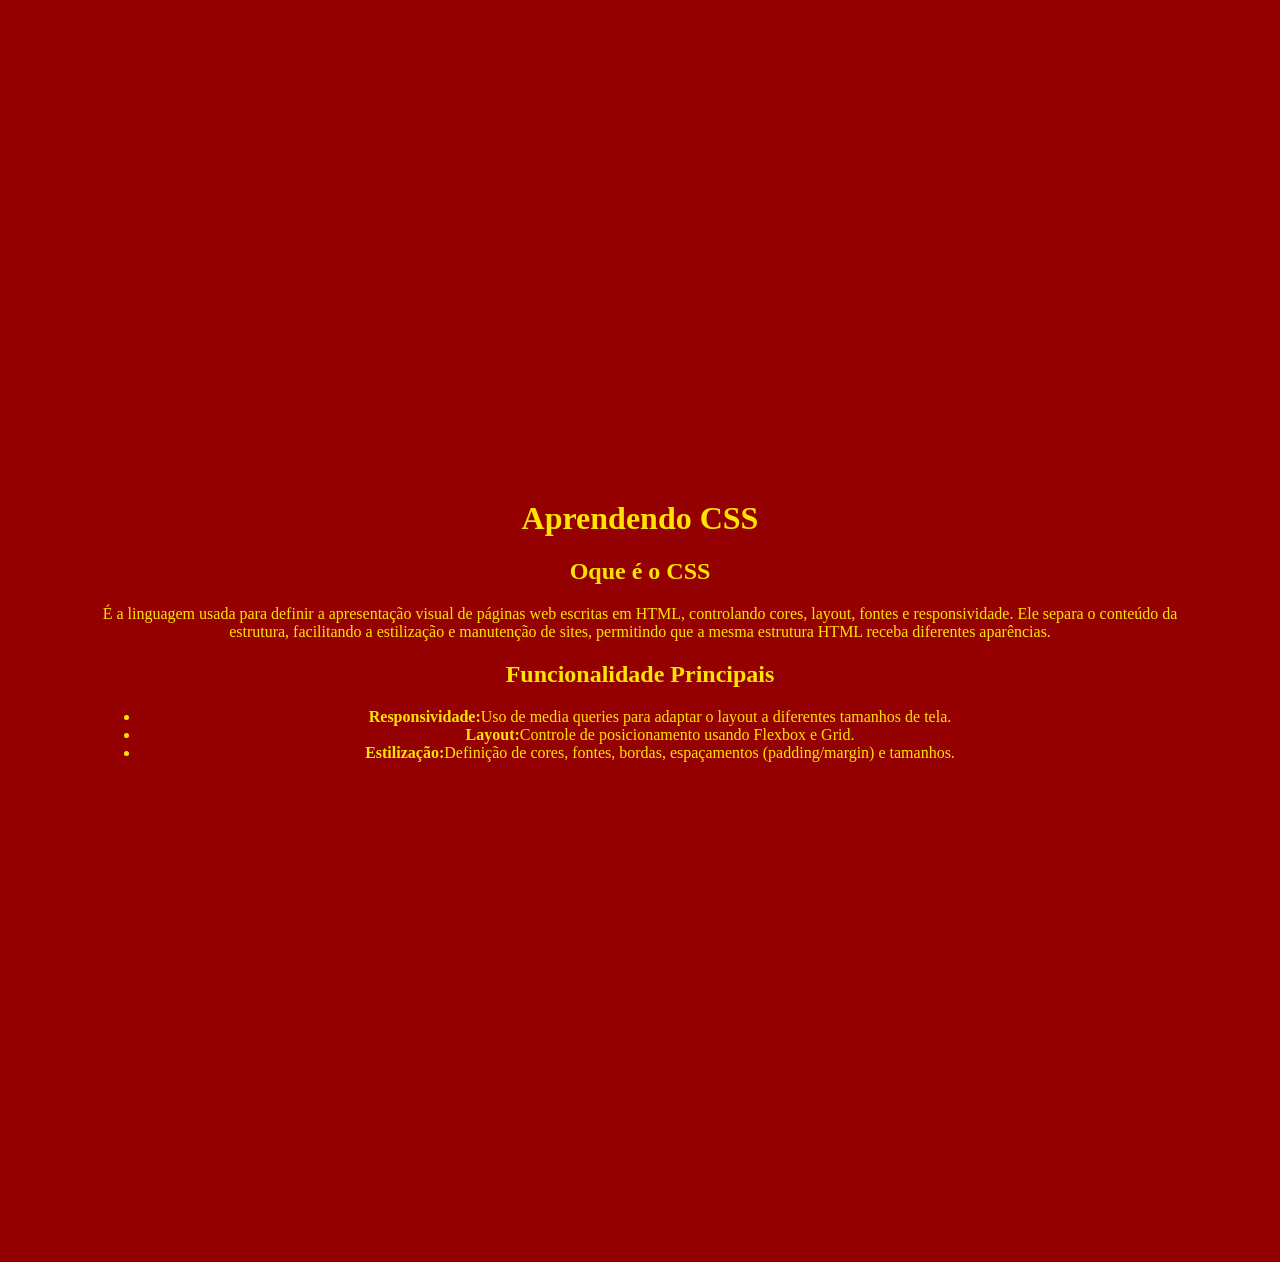
==== index.html @ 364f95aa "Aprendedo CSS" ====
<!DOCTYPE html>
<html lang="pt-br">

<head>
    <meta charset="UTF-8">
    <meta name="viewport" content="width=device-width, initial-scale=1.0">
    <link rel="shortcut icon" href="Imagem/Fav do CSS" type="image/x-icon">
    <title>Aprendendo Css</title>

   <link rel="stylesheet" href="style.css">
</head>

<body>

    <h1>Aprendendo CSS</h1>

    <h2>Oque é o CSS</h2>
    <p>É a linguagem usada para definir a apresentação visual de páginas web escritas em HTML, controlando cores,
        layout, fontes e responsividade. Ele separa o conteúdo da estrutura, facilitando a estilização e manutenção de
        sites, permitindo que a mesma estrutura HTML receba diferentes aparências.</p>

    <h2>Funcionalidade Principais</h2>

    <ul>
        <li> <strong>Responsividade:</strong>Uso de media queries para adaptar o layout a diferentes tamanhos de tela.</li>
        <li> <strong>Layout:</strong>Controle de posicionamento usando Flexbox e Grid.</li>
        <li> <strong>Estilização:</strong>Definição de cores, fontes, bordas, espaçamentos (padding/margin) e tamanhos.</li>
    </ul>
     


</body>

</html>
---- style.css ----
body{
background-color: rgb(148, 0, 0);
    color: rgba(255, 230, 0, 0.993);
    font-family: 'Franklin Gothic Medium', 'Arial Narrow', Arial,;
   text-align: center; 
   margin: 500px;
    margin-left: 100px;
    margin-right: 100px;
    

}
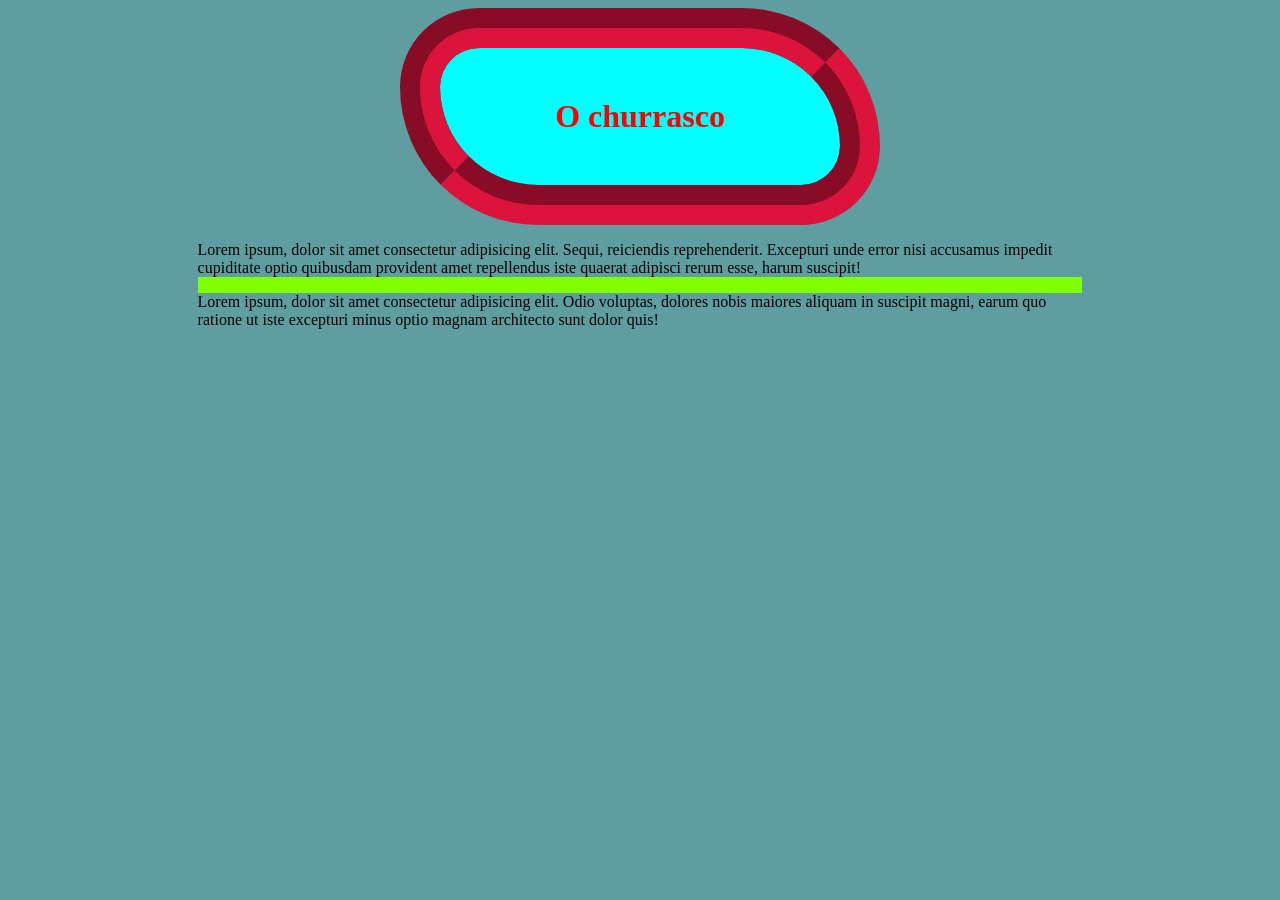
==== commit 66ff307e: "Aprendedo CSS2" ====
--- a/index.html
+++ b/index.html
@@ -4,29 +4,28 @@
 <head>
     <meta charset="UTF-8">
     <meta name="viewport" content="width=device-width, initial-scale=1.0">
+    <title>Document</title>
     <link rel="shortcut icon" href="Imagem/Fav do CSS" type="image/x-icon">
-    <title>Aprendendo Css</title>
+    <link rel="stylesheet" href="style.css">
 
-   <link rel="stylesheet" href="style.css">
 </head>
 
 <body>
 
-    <h1>Aprendendo CSS</h1>
+    <div id="Titulo">
+        <h1>O churrasco</h1>
+    </div>
 
-    <h2>Oque é o CSS</h2>
-    <p>É a linguagem usada para definir a apresentação visual de páginas web escritas em HTML, controlando cores,
-        layout, fontes e responsividade. Ele separa o conteúdo da estrutura, facilitando a estilização e manutenção de
-        sites, permitindo que a mesma estrutura HTML receba diferentes aparências.</p>
+    <div id="Conteudo">
+        <p>Lorem ipsum, dolor sit amet consectetur adipisicing elit. Sequi, reiciendis reprehenderit. Excepturi unde
+            error nisi accusamus impedit cupiditate optio quibusdam provident amet repellendus iste quaerat adipisci
+            rerum esse, harum suscipit!</p>
 
-    <h2>Funcionalidade Principais</h2>
+        <P>Lorem ipsum, dolor sit amet consectetur adipisicing elit. Odio voluptas, dolores nobis maiores aliquam in
+            suscipit magni, earum quo ratione ut iste excepturi minus optio magnam architecto sunt dolor quis!</P>
 
-    <ul>
-        <li> <strong>Responsividade:</strong>Uso de media queries para adaptar o layout a diferentes tamanhos de tela.</li>
-        <li> <strong>Layout:</strong>Controle de posicionamento usando Flexbox e Grid.</li>
-        <li> <strong>Estilização:</strong>Definição de cores, fontes, bordas, espaçamentos (padding/margin) e tamanhos.</li>
-    </ul>
-     
+    </div>
+
 
 
 </body>
--- a/style.css
+++ b/style.css
@@ -1,11 +1,35 @@
-body{
-background-color: rgb(148, 0, 0);
-    color: rgba(255, 230, 0, 0.993);
-    font-family: 'Franklin Gothic Medium', 'Arial Narrow', Arial,;
-   text-align: center; 
-   margin: 500px;
-    margin-left: 100px;
-    margin-right: 100px;
-    
+* {
+    background-color: cadetblue;
 
-} 
+
+
+
+}
+
+
+
+
+
+h1 {
+
+    background-color: aqua;
+    color: rgb(255, 0, 0);
+    margin: auto;
+    padding: 50px;
+    border: 40px crimson;
+    border-style: groove;
+
+    border-radius: 400px 700px;
+    text-align: center;
+    width: 300px;
+}
+
+#Conteudo {
+
+    background-color: chartreuse;
+
+    width: 70%;
+    margin: auto;
+
+
+}
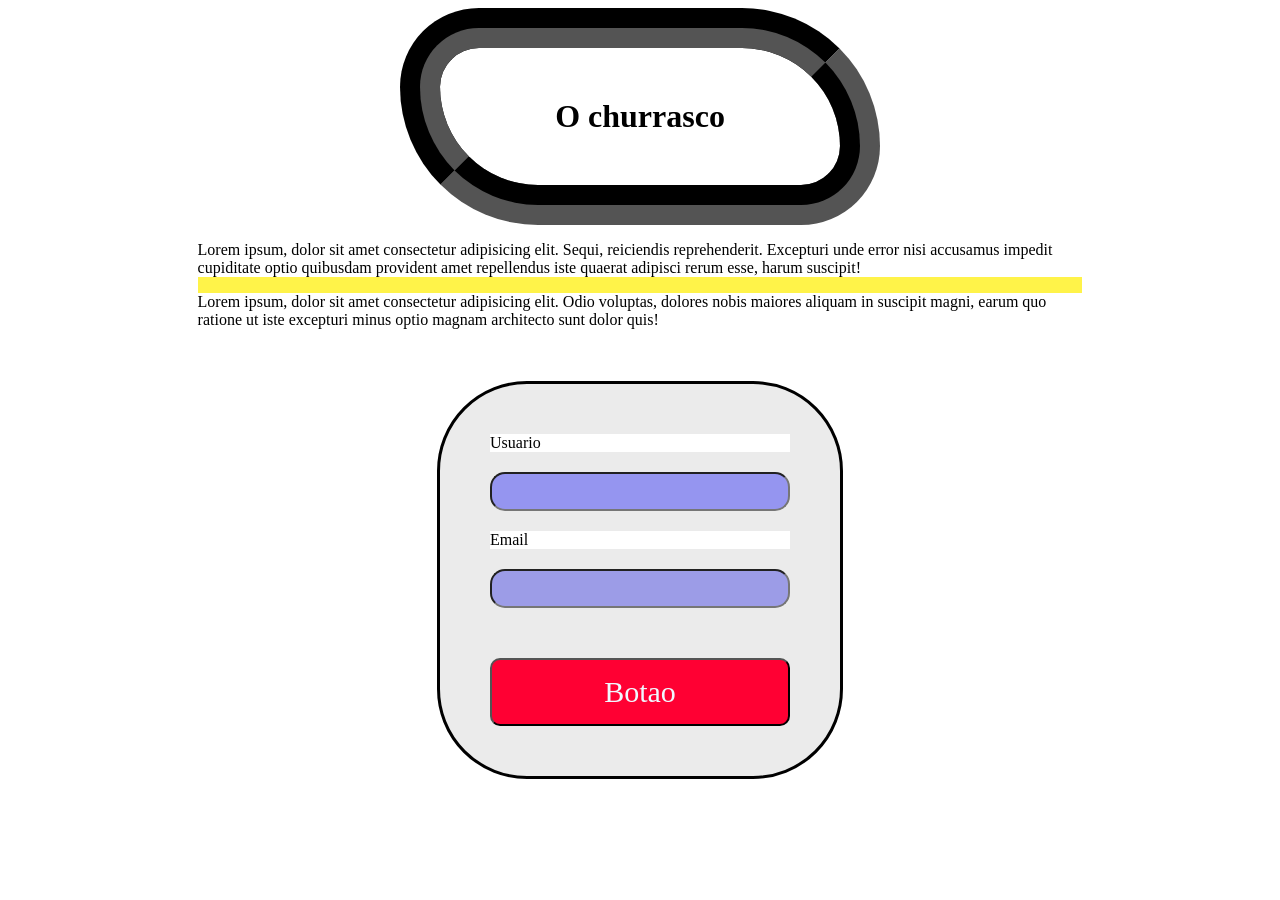
==== commit b97f01fc: "aprendedo novas ferramentas" ====
--- a/index.html
+++ b/index.html
@@ -26,6 +26,24 @@
 
     </div>
 
+    <br><br>
+
+    <div id="area-login">
+
+   
+            <label for="Usuario">Usuario</label>
+            <input type="text" id="Usuario">
+            
+            
+            <label for="login">Email</label>
+            <input type="email" id="login">
+        
+            <button>Botao</button>
+       
+
+
+    </div>
+
 
 
 </body>
--- a/style.css
+++ b/style.css
@@ -1,35 +1,71 @@
 * {
-    background-color: cadetblue;
-
-
-
+    background-color: rgb(255, 255, 255);
 
 }
 
 
-
-
-
 h1 {
-
-    background-color: aqua;
-    color: rgb(255, 0, 0);
+    background-color: rgb(255, 255, 255);
+    color: rgb(0, 0, 0);
     margin: auto;
     padding: 50px;
-    border: 40px crimson;
+    border: 40px rgb(0, 0, 0);
     border-style: groove;
 
     border-radius: 400px 700px;
     text-align: center;
     width: 300px;
+
 }
 
 #Conteudo {
-
-    background-color: chartreuse;
-
+    background-color: rgba(255, 238, 0, 0.712);
     width: 70%;
     margin: auto;
 
+}
 
+#area-login {
+    background-color: rgb(235, 235, 235);
+    width: 300px;
+    display: flex;
+    padding: 50px;
+    border-style: solid;
+    border-radius: 90px;
+
+    flex-direction: column;
+    margin: auto;
+    gap: 20px;
+
+}
+
+button {
+
+    margin-top: 30px;
+    background-color: rgb(255, 0, 51);
+    border-radius: 10px;
+    color: aliceblue;
+    padding: 15px;
+    font-family: Georgia, 'Times New Roman', Times, serif;
+    font-size: 30px;
+}
+
+input {
+    border-radius: 15px;
+    background-color: aliceblue;
+    padding: 10px;
+}
+
+input[type="email"] {
+    background-color: rgb(156, 156, 231);
+}
+
+input[type="text"] {
+    background-color: rgb(149, 149, 240);
+}
+
+button:hover {
+    background-color: blue;
+    color: black;
+    border: solid 2px black
 }
